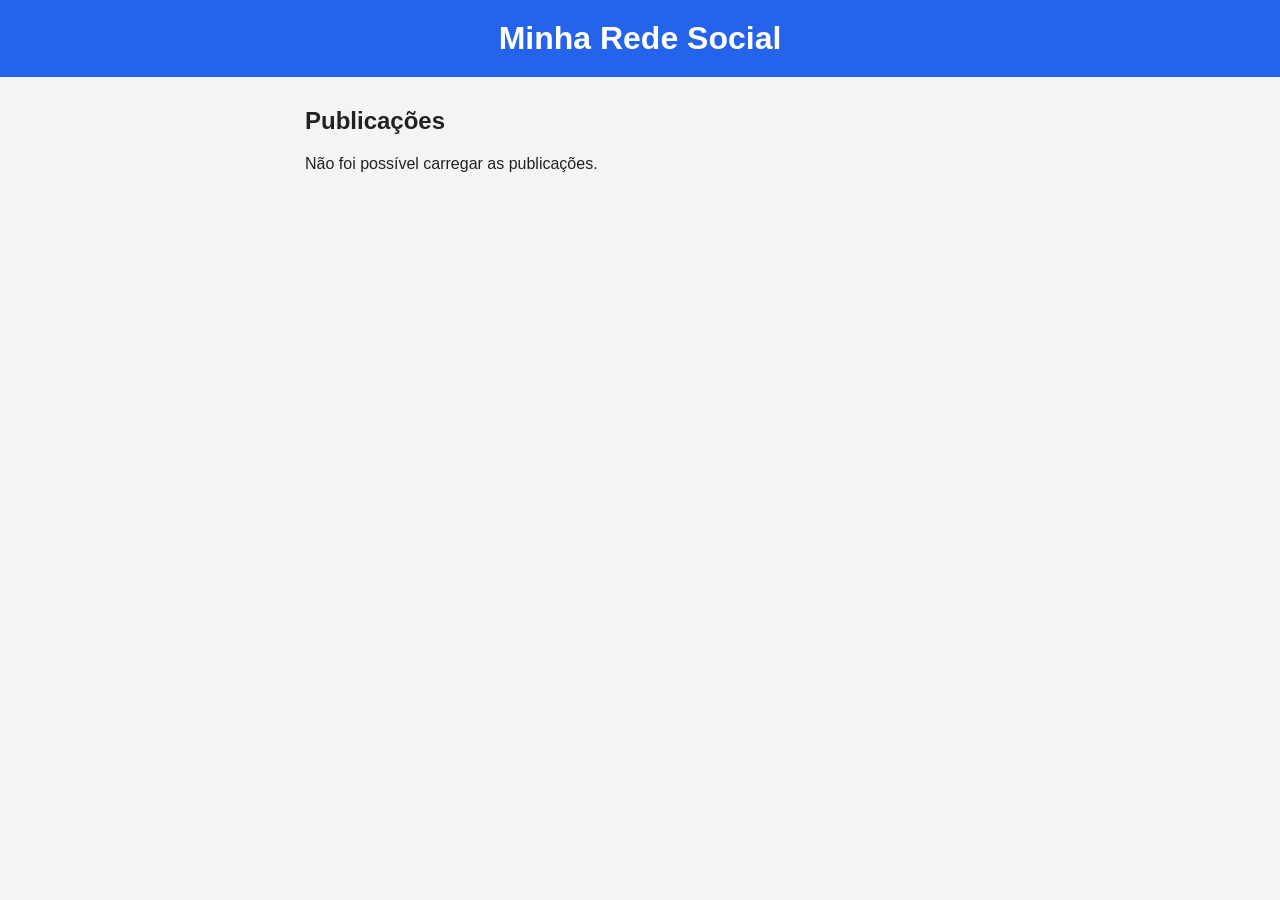
==== index.html @ c21218c4 "meu primeiro comitzin" ====
<!DOCTYPE html>
<html lang="pt-BR">
<head>
    <meta charset="UTF-8">
    <meta name="viewport" content="width=device-width, initial-scale=1.0">

    <title>Minha Rede Social</title>

    <link rel="stylesheet" href="./css/style.css">
    <script type="module" src="./js/main.js"></script>
</head>

<body>

    <header>
        <h1>Minha Rede Social</h1>
    </header>

    <main>
        <section id="feed">
            <h2>Publicações</h2>

            <div id="posts-container">
                <p>Carregando publicações...</p>
            </div>
        </section>
    </main>

</body>
</html>
---- css/style.css ----
* {
    margin: 0;
    padding: 0;
    box-sizing: border-box;
}

body {
    font-family: Arial, sans-serif;
    background-color: #f3f4f6;
    color: #222;
}

header {
    background-color: #2563eb;
    color: white;
    padding: 20px;
    text-align: center;
}

main {
    max-width: 700px;
    margin: 30px auto;
    padding: 0 15px;
}

#feed h2 {
    margin-bottom: 20px;
}

.post {
    background-color: white;
    padding: 20px;
    margin-bottom: 15px;
    border-radius: 12px;
    box-shadow: 0 2px 8px rgba(0, 0, 0, 0.08);
}

.post h3 {
    margin-bottom: 10px;
    color: #2563eb;
}

.post p {
    margin-bottom: 15px;
    overflow-wrap: anywhere;
}

.post span {
    color: #666;
    font-size: 14px;
}

.post-image {
    display: block;
    width: 100%;
    height: auto;
    border-radius: 8px;
    margin-bottom: 15px;
}

.post-header {
    display: flex;
    align-items: center;
    gap: 12px;
    margin-bottom: 15px;
}

.avatar {
    width: 48px;
    height: 48px;
    border-radius: 50%;
    object-fit: cover;
    background-color: #dbeafe;
    flex-shrink: 0;
}

.post-header h3 {
    margin: 0;
    font-size: 16px;
    color: #111827;
}
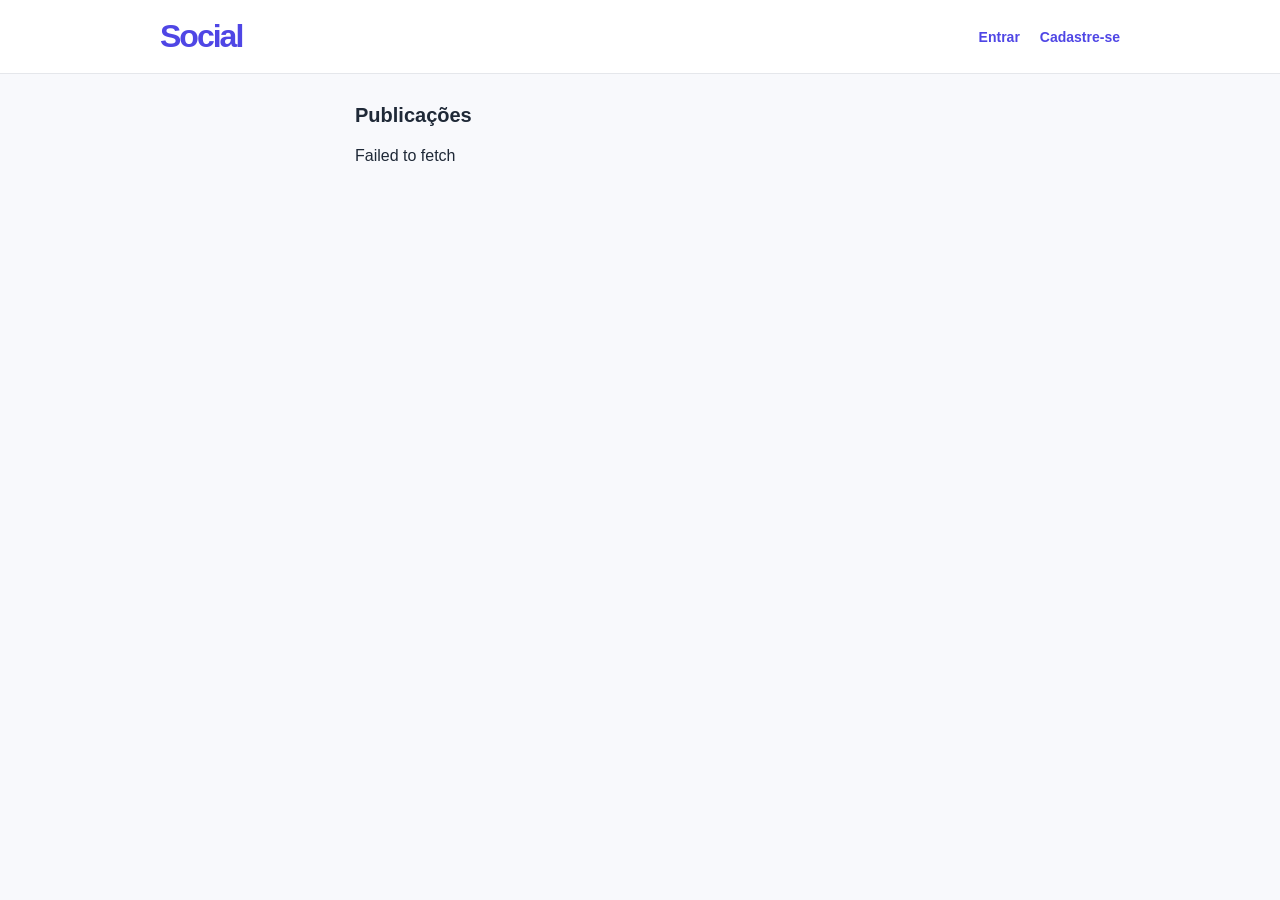
==== commit 27ad3b6b: "Atualiza funcionalidades da rede social" ====
--- a/index.html
+++ b/index.html
@@ -4,7 +4,7 @@
     <meta charset="UTF-8">
     <meta name="viewport" content="width=device-width, initial-scale=1.0">
 
-    <title>Minha Rede Social</title>
+    <title>Social</title>
 
     <link rel="stylesheet" href="./css/style.css">
     <script type="module" src="./js/main.js"></script>
@@ -13,18 +13,90 @@
 <body>
 
     <header>
-        <h1>Minha Rede Social</h1>
+        <div class="header-container">
+            <h1 class="logo">Social</h1>
+            <nav id="nav">
+                <a href="./pages/login.html">Entrar</a>
+                <a href="./pages/register.html">Cadastre-se</a>
+            </nav>
+        </div>
     </header>
 
     <main>
+        <section id="create-post" hidden>
+            <h2>Nova publicação</h2>
+            <form id="post-form">
+
+                <textarea
+                    id="post-texto"
+                    placeholder="O que você deseja compartilhar?"
+                    required></textarea>
+
+                <input
+                    type="url"
+                    id="post-img"
+                    placeholder="URL da imagem (opcional)">
+                <button type="submit">Publicar</button>
+            </form>
+
+            <p id="post-mensagem"></p>
+        </section>
+
+        <section id="create-post" hidden>
+
+            <h2>Nova publicação</h2>
+
+            <form id="post-form">
+
+                <textarea id="post-texto"
+                    placeholder="O que você deseja compartilhar?"
+                    required></textarea>
+
+                <input type="url"
+                    id="post-img"
+                    placeholder="URL da imagem (opcional)">
+
+                <button type="submit">Publicar</button>
+
+            </form>
+
+            <p id="post-mensagem"></p>
+
+        </section>
+
         <section id="feed">
             <h2>Publicações</h2>
 
             <div id="posts-container">
                 <p>Carregando publicações...</p>
             </div>
+
         </section>
     </main>
+    <dialog id="edit-modal">
 
+    <h2>Editar publicação</h2>
+
+    <textarea id="edit-texto"></textarea>
+
+    <div class="modal-buttons">
+        <button id="cancel-edit">Cancelar</button>
+        <button id="save-edit">Salvar</button>
+    </div>
+
+    </dialog>
+
+    <dialog id="delete-modal">
+
+        <h2>Excluir publicação?</h2>
+
+        <p>Esta publicação será excluída permanentemente.</p>
+
+        <div class="modal-buttons">
+            <button id="cancel-delete">Cancelar</button>
+            <button id="confirm-delete">Excluir</button>
+        </div>
+
+    </dialog>
 </body>
-</html>+</html>
--- a/css/style.css
+++ b/css/style.css
@@ -6,76 +6,333 @@
 
 body {
     font-family: Arial, sans-serif;
-    background-color: #f3f4f6;
-    color: #222;
+    background-color: #f8f9fc;
+    color: #1f2937;
 }
 
 header {
-    background-color: #2563eb;
-    color: white;
-    padding: 20px;
-    text-align: center;
-}
+    background-color: white;
+    border-bottom: 1px solid #e5e7eb;
+    position: sticky;
+    top: 0;
+    z-index: 10;
+}
+
+.header-container {
+    max-width: 1000px;
+    margin: auto;
+    padding: 18px 20px;
+
+    display: flex;
+    justify-content: space-between;
+    align-items: center;
+}
+
+.logo {
+    font-size: 32px;
+    color: #4f46e5;
+    letter-spacing: -2px;
+}
+
+nav {
+    display: flex;
+    align-items: center;
+    gap: 20px;
+}
+
+nav a {
+    color: #4f46e5;
+    text-decoration: none;
+    font-size: 14px;
+    font-weight: bold;
+}
+
+nav a:hover {
+    text-decoration: underline;
+}
+
 
 main {
-    max-width: 700px;
+    max-width: 600px;
     margin: 30px auto;
     padding: 0 15px;
 }
 
-#feed h2 {
+h2 {
+    font-size: 20px;
     margin-bottom: 20px;
 }
+
+
+#create-post {
+    background-color: white;
+    border: 1px solid #e5e7eb;
+    border-radius: 12px;
+    padding: 20px;
+    margin-bottom: 25px;
+}
+
+#post-form {
+    display: flex;
+    flex-direction: column;
+    gap: 12px;
+}
+
+textarea,
+input {
+    width: 100%;
+    padding: 12px;
+    font-family: Arial, sans-serif;
+    font-size: 14px;
+    background-color: #f8f9fc;
+    border: 1px solid #d1d5db;
+    border-radius: 8px;
+    outline: none;
+}
+
+textarea {
+    min-height: 110px;
+    resize: vertical;
+}
+
+textarea:focus,
+input:focus {
+    border-color: #6366f1;
+}
+
+button {
+    background-color: #6366f1;
+    color: white;
+    border: none;
+    border-radius: 8px;
+    padding: 10px 18px;
+    font-weight: bold;
+    cursor: pointer;
+}
+
+button:hover {
+    background-color: #4f46e5;
+}
+
+button:disabled {
+    opacity: 0.6;
+    cursor: not-allowed;
+}
+
 
 .post {
     background-color: white;
-    padding: 20px;
-    margin-bottom: 15px;
+    border: 1px solid #e5e7eb;
     border-radius: 12px;
-    box-shadow: 0 2px 8px rgba(0, 0, 0, 0.08);
-}
-
-.post h3 {
-    margin-bottom: 10px;
-    color: #2563eb;
+    margin-bottom: 25px;
+    overflow: hidden;
+}
+
+.post-header {
+    display: flex;
+    align-items: center;
+    gap: 12px;
+    padding: 15px;
+}
+
+.avatar {
+    width: 44px;
+    height: 44px;
+    border-radius: 50%;
+    object-fit: cover;
+    background-color: #e0e7ff;
+    flex-shrink: 0;
+}
+
+.post-header h3 {
+    font-size: 15px;
+    color: #1f2937;
 }
 
 .post p {
-    margin-bottom: 15px;
+    padding: 12px 15px;
+    font-size: 15px;
+    line-height: 1.5;
     overflow-wrap: anywhere;
-}
-
-.post span {
-    color: #666;
-    font-size: 14px;
+    white-space: pre-wrap;
 }
 
 .post-image {
     display: block;
     width: 100%;
-    height: auto;
-    border-radius: 8px;
+    max-height: 650px;
+    object-fit: contain;
+}
+
+.post span {
+    font-size: 14px;
+    color: #6b7280;
+}
+
+.post > span {
+    display: block;
+    padding: 15px;
+}
+
+
+.post-actions {
+    display: flex;
+    align-items: center;
+    flex-wrap: wrap;
+    gap: 15px;
+    padding: 15px;
+}
+
+.post-actions button {
+    background-color: transparent;
+    color: #4f46e5;
+    padding: 5px;
+}
+
+.post-actions button:hover {
+    background-color: #eef2ff;
+}
+
+
+.comments {
+    border-top: 1px solid #e5e7eb;
+    padding: 15px;
+}
+
+.comment {
+    display: flex;
+    align-items: flex-start;
+    gap: 10px;
     margin-bottom: 15px;
 }
 
-.post-header {
-    display: flex;
-    align-items: center;
-    gap: 12px;
-    margin-bottom: 15px;
-}
-
-.avatar {
-    width: 48px;
-    height: 48px;
-    border-radius: 50%;
-    object-fit: cover;
-    background-color: #dbeafe;
-    flex-shrink: 0;
+.comment .avatar {
+    width: 32px;
+    height: 32px;
+}
+
+.comment p {
+    padding: 5px 0;
+    font-size: 14px;
+}
+
+.comment-form {
+    display: flex;
+    gap: 10px;
+    margin-top: 15px;
+}
+
+
+#post-mensagem {
+    color: #dc2626;
+    font-size: 14px;
+    margin-top: 10px;
+}
+
+
+@media (max-width: 600px) {
+
+    .header-container {
+        padding: 15px;
+    }
+
+    .logo {
+        font-size: 28px;
+    }
+
+    nav {
+        gap: 12px;
+    }
+
+    main {
+        margin: 15px auto;
+        padding: 0 10px;
+    }
+
+    .post {
+        margin-bottom: 15px;
+    }
+
+    .comment-form {
+        flex-wrap: wrap;
+    }
+}
+
+.heart {
+    width: 28px;
+    height: 28px;
+    cursor: pointer;
+    margin: 10px;
 }
 
 .post-header h3 {
-    margin: 0;
-    font-size: 16px;
-    color: #111827;
-}+    flex: 1;
+}
+
+.post-header button {
+    background-color: transparent;
+    color: #6366f1;
+    padding: 5px;
+    font-size: 13px;
+}
+
+.post-header button:hover {
+    background-color: #eef2ff;
+}
+
+/* Modais */
+
+dialog {
+    width: 400px;
+    max-width: 90%;
+    margin: auto;
+    padding: 25px;
+
+    background-color: white;
+    color: #1f2937;
+
+    border: 1px solid #e5e7eb;
+    border-radius: 15px;
+}
+
+dialog::backdrop {
+    background-color: rgba(0, 0, 0, 0.5);
+}
+
+dialog h2 {
+    color: #4f46e5;
+    margin-bottom: 20px;
+}
+
+dialog p {
+    color: #6b7280;
+    line-height: 1.5;
+    margin-bottom: 20px;
+}
+
+dialog textarea {
+    width: 100%;
+    min-height: 120px;
+}
+
+.modal-buttons {
+    display: flex;
+    justify-content: flex-end;
+    gap: 10px;
+    margin-top: 20px;
+}
+
+#cancel-edit,
+#cancel-delete {
+    background-color: #eef2ff;
+    color: #4f46e5;
+}
+
+#confirm-delete {
+    background-color: #dc2626;
+    color: white;
+}
+
+#confirm-delete:hover {
+    background-color: #b91c1c;
+}
